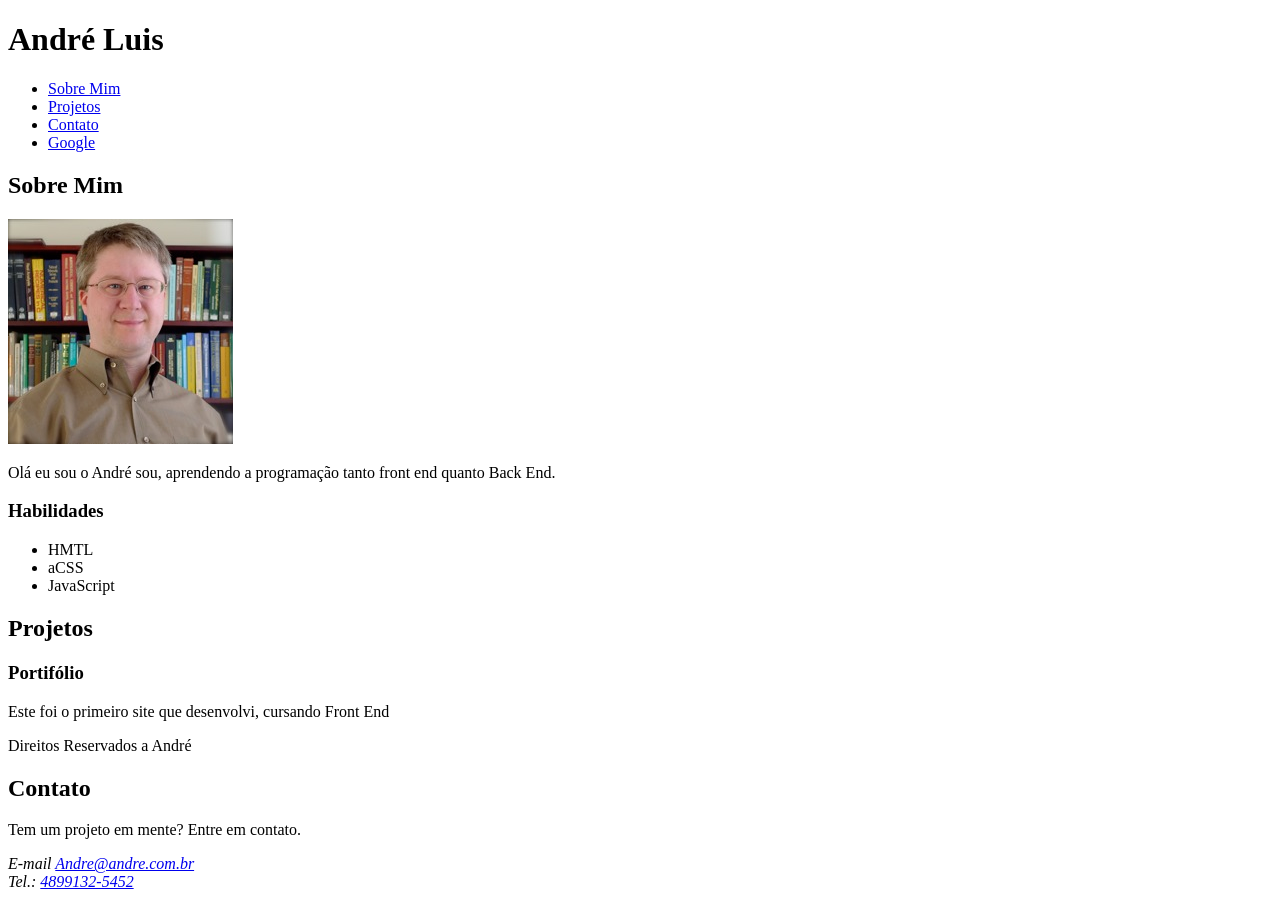
==== index.html @ 3a917a70 "Primeiro Commit" ====
<!doctype html>
<html lang="pt-br">
  <head>
    <meta charset="UTF-8" />
    <meta name="viewport" content="width=device-width, initial-scale=1.0" />
    <title>André Luis Garrido</title>
  </head>
  <body>
    <header>
      <h1>André Luis</h1>

      <nav>
        <!-- Seção de navegação do site-->
        <ul>
          <li><a href="#sobre">Sobre Mim</a></li>
          <li><a href="#projeto">Projetos</a></li>
          <li><a href="#contato">Contato</a></li>
          <li><a href="https://google.com.br" target="_blank">Google</a></li>
        </ul>
        <!-- Lista não ordenada para links do nosso menu.-->
      </nav>
    </header>

    <section id="sobre">
      <h2>Sobre Mim</h2>

      <img src="perfil.jpg" alt="Imagem do Perfil" title="Imagem de Perfil" />

      <article>
        <p>
          Olá eu sou o André sou, aprendendo a programação tanto front end
          quanto Back End.
        </p>
      </article>

      <aside>
        <h3>Habilidades</h3>
        <ul>
          <li>HMTL</li>
          <li>aCSS</li>
          <li>JavaScript</li>
        </ul>
      </aside>
    </section>

    <section id="projeto">
      <h2>Projetos</h2>

      <article>
        <h3>Portifólio</h3>
        <p>Este foi o primeiro site que desenvolvi, cursando Front End</p>
      </article>
    </section>

    <footer>
      <p>Direitos Reservados a André</p>
      <section id="contato">
        <h2>Contato</h2>
        <p>Tem um projeto em mente? Entre em contato.</p>
        <address>
          E-mail <a href="mailto:andre@andre.com.br">Andre@andre.com.br </a>
          <br />
          Tel.: <a href="tel:+5548991325452">4899132-5452</a>
        </address>
      </section>
    </footer>
  </body>
</html>
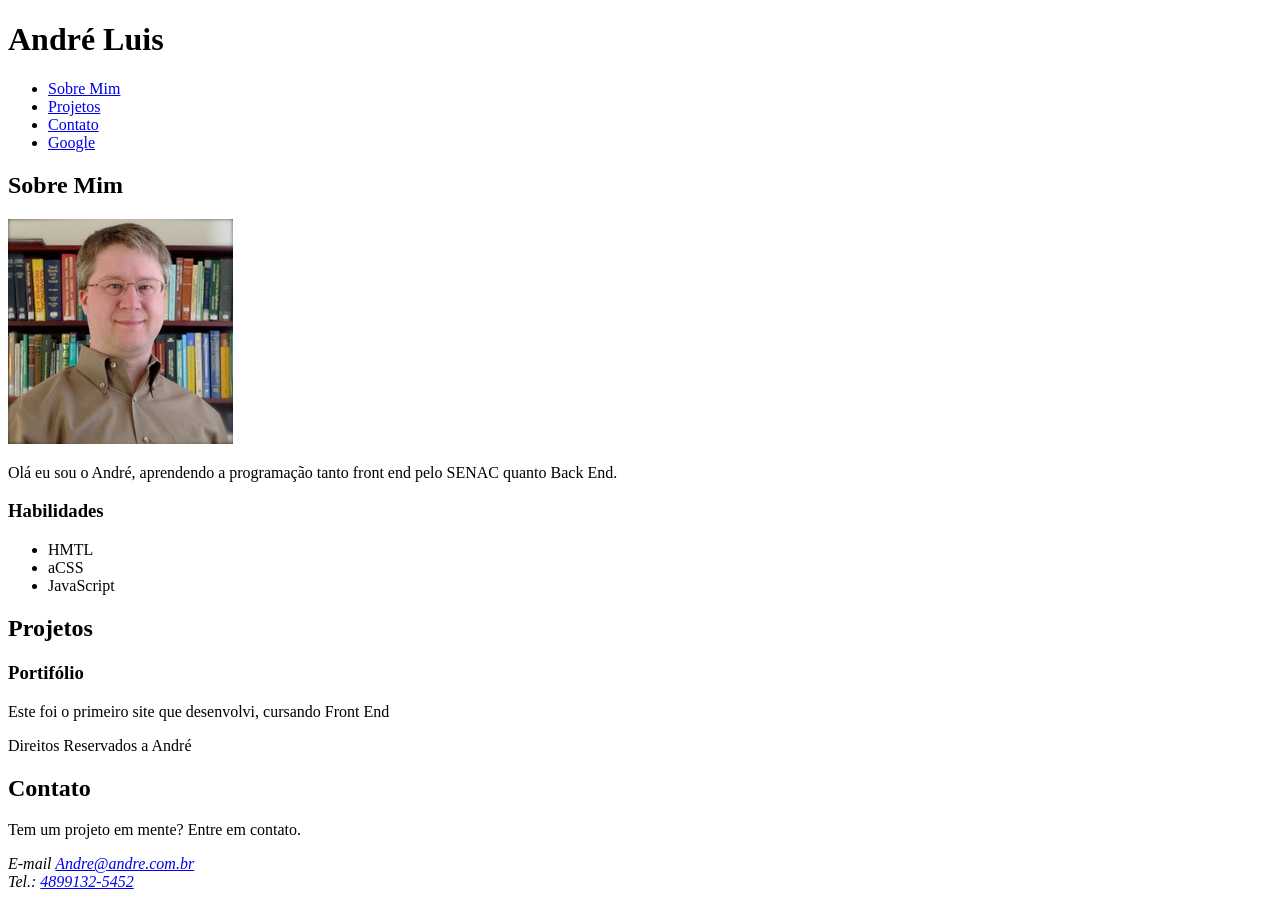
==== commit 4c4e3ad0: "Nova Mudança" ====
--- a/index.html
+++ b/index.html
@@ -28,8 +28,8 @@
 
       <article>
         <p>
-          Olá eu sou o André sou, aprendendo a programação tanto front end
-          quanto Back End.
+          Olá eu sou o André, aprendendo a programação tanto front end pelo
+          SENAC quanto Back End.
         </p>
       </article>
 
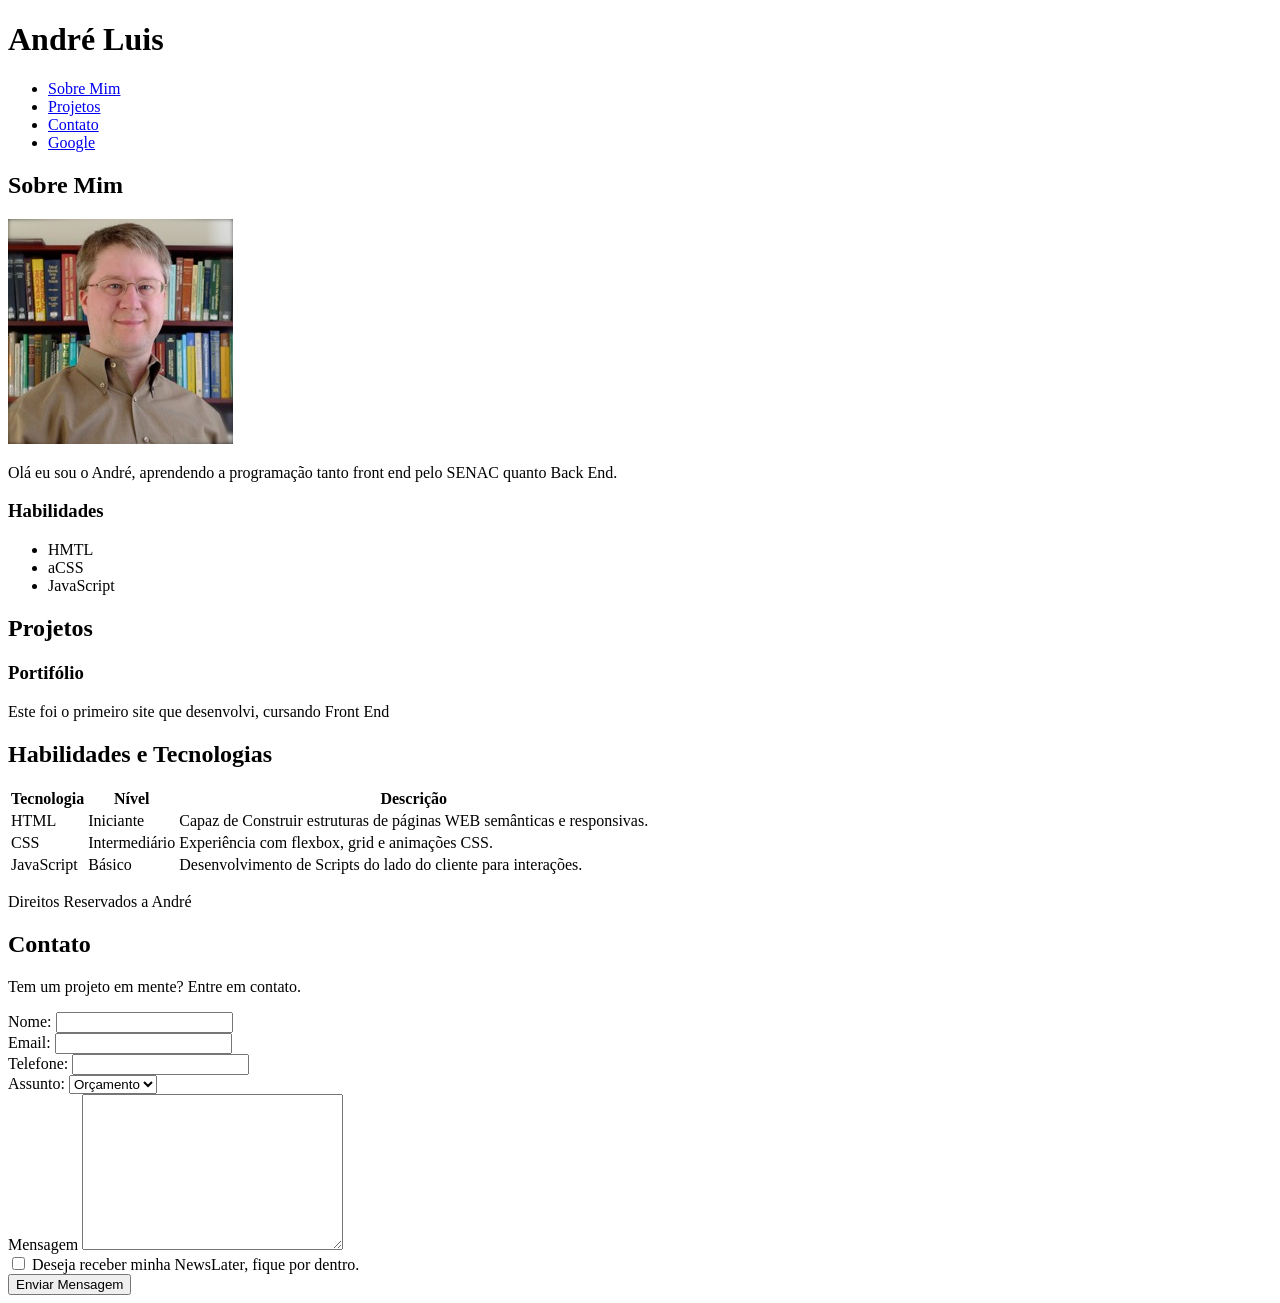
==== commit de7618fe: "Tabelas" ====
--- a/index.html
+++ b/index.html
@@ -52,16 +52,87 @@
       </article>
     </section>
 
+    <section id="habilidades">
+      <h2>Habilidades e Tecnologias</h2>
+
+      <table>
+        <thead>
+          <tr>
+            <th>Tecnologia</th>
+            <th>Nível</th>
+            <th>Descrição</th>
+          </tr>
+        </thead>
+
+        <tbody>
+          <tr>
+            <td>HTML</td>
+            <td>Iniciante</td>
+            <td>
+              Capaz de Construir estruturas de páginas WEB semânticas e
+              responsivas.
+            </td>
+          </tr>
+
+          <tr>
+            <td>CSS</td>
+            <td>Intermediário</td>
+            <td>Experiência com flexbox, grid e animações CSS.</td>
+          </tr>
+
+          <tr>
+            <td>JavaScript</td>
+            <td>Básico</td>
+            <td>
+              Desenvolvimento de Scripts do lado do cliente para interações.
+            </td>
+          </tr>
+        </tbody>
+      </table>
+    </section>
+
     <footer>
       <p>Direitos Reservados a André</p>
       <section id="contato">
         <h2>Contato</h2>
         <p>Tem um projeto em mente? Entre em contato.</p>
-        <address>
-          E-mail <a href="mailto:andre@andre.com.br">Andre@andre.com.br </a>
+
+        <form action="">
+          <label for="nome">Nome: </label>
+          <input type="text" id="nome" name="nome" required /><br />
+
+          <label for="email">Email: </label>
+          <input type="email" id="email" name="email" required /><br />
+
+          <label for="telefone">Telefone: </label>
+          <input type="tel" id="telefone" name="telefone" required /><br />
+
+          <label for="assunto">Assunto:</label>
+          <select name="assunto" id="assunto">
+            <option value="orcamento">Orçamento</option>
+            <option value="duvida">Dúvida</option>
+            <option value="outro">Outro</option>
+          </select>
           <br />
-          Tel.: <a href="tel:+5548991325452">4899132-5452</a>
-        </address>
+          <label for="mensagem">Mensagem</label>
+          <textarea
+            name="mensagem"
+            id="mensagem"
+            cols="30"
+            rows="10"
+          ></textarea>
+          <br />
+
+          <input type="checkbox" id="inscricao" name="inscricao" />
+
+          <label for="inscricao"
+            >Deseja receber minha NewsLater, fique por dentro.</label
+          >
+
+          <br />
+
+          <input type="submit" value="Enviar Mensagem" />
+        </form>
       </section>
     </footer>
   </body>
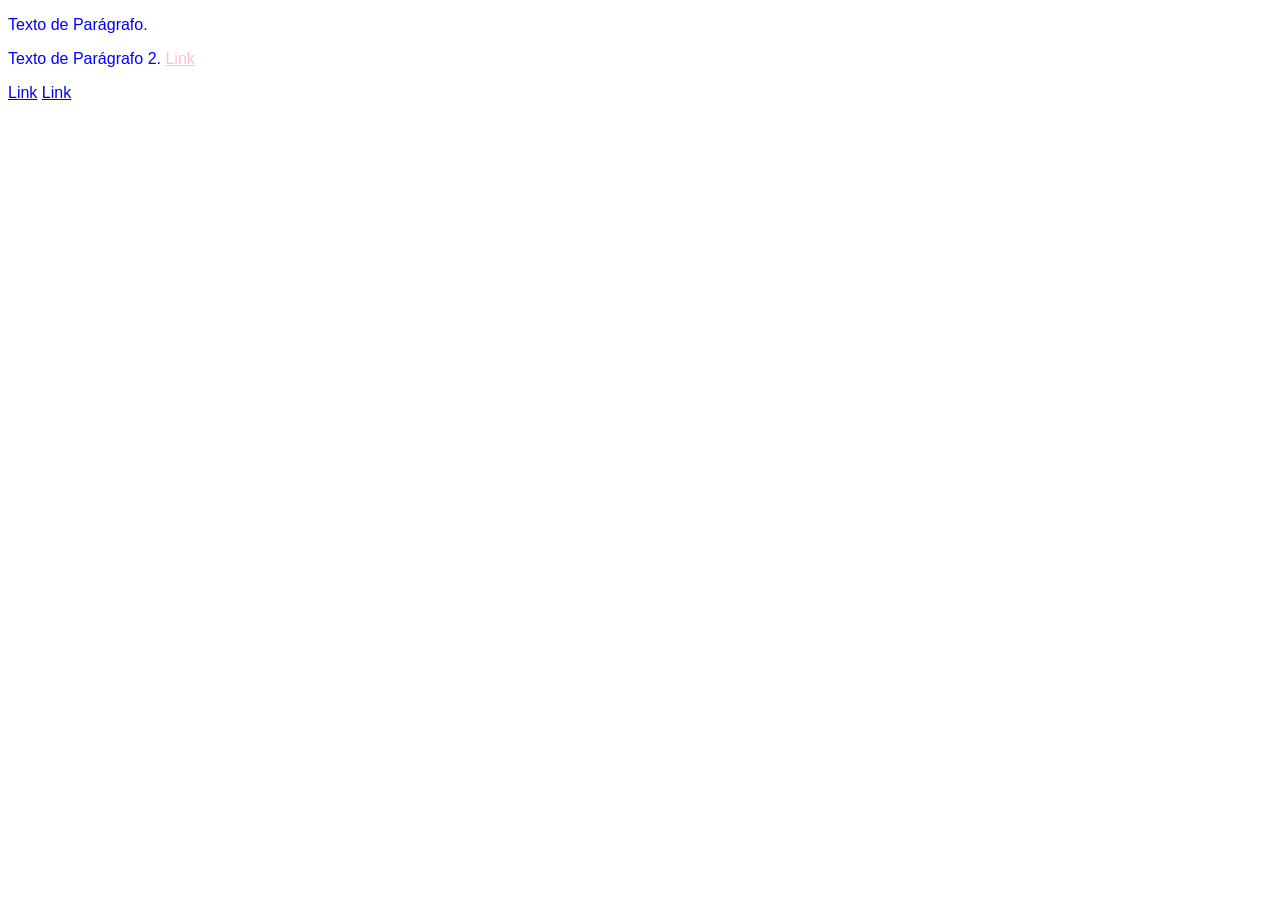
==== commit a61b91c7: "ok" ====
--- a/index.html
+++ b/index.html
@@ -3,137 +3,19 @@
   <head>
     <meta charset="UTF-8" />
     <meta name="viewport" content="width=device-width, initial-scale=1.0" />
-    <title>André Luis Garrido</title>
+    <title>Document</title>
+    <link rel="stylesheet" href="style.css" />
   </head>
   <body>
-    <header>
-      <h1>André Luis</h1>
+    <p>Texto de Parágrafo.</p>
+    <div>
+      <p>
+        Texto de Parágrafo 2.
+        <a href="#">Link</a>
+      </p>
+    </div>
 
-      <nav>
-        <!-- Seção de navegação do site-->
-        <ul>
-          <li><a href="#sobre">Sobre Mim</a></li>
-          <li><a href="#projeto">Projetos</a></li>
-          <li><a href="#contato">Contato</a></li>
-          <li><a href="https://google.com.br" target="_blank">Google</a></li>
-        </ul>
-        <!-- Lista não ordenada para links do nosso menu.-->
-      </nav>
-    </header>
-
-    <section id="sobre">
-      <h2>Sobre Mim</h2>
-
-      <img src="perfil.jpg" alt="Imagem do Perfil" title="Imagem de Perfil" />
-
-      <article>
-        <p>
-          Olá eu sou o André, aprendendo a programação tanto front end pelo
-          SENAC quanto Back End.
-        </p>
-      </article>
-
-      <aside>
-        <h3>Habilidades</h3>
-        <ul>
-          <li>HMTL</li>
-          <li>aCSS</li>
-          <li>JavaScript</li>
-        </ul>
-      </aside>
-    </section>
-
-    <section id="projeto">
-      <h2>Projetos</h2>
-
-      <article>
-        <h3>Portifólio</h3>
-        <p>Este foi o primeiro site que desenvolvi, cursando Front End</p>
-      </article>
-    </section>
-
-    <section id="habilidades">
-      <h2>Habilidades e Tecnologias</h2>
-
-      <table>
-        <thead>
-          <tr>
-            <th>Tecnologia</th>
-            <th>Nível</th>
-            <th>Descrição</th>
-          </tr>
-        </thead>
-
-        <tbody>
-          <tr>
-            <td>HTML</td>
-            <td>Iniciante</td>
-            <td>
-              Capaz de Construir estruturas de páginas WEB semânticas e
-              responsivas.
-            </td>
-          </tr>
-
-          <tr>
-            <td>CSS</td>
-            <td>Intermediário</td>
-            <td>Experiência com flexbox, grid e animações CSS.</td>
-          </tr>
-
-          <tr>
-            <td>JavaScript</td>
-            <td>Básico</td>
-            <td>
-              Desenvolvimento de Scripts do lado do cliente para interações.
-            </td>
-          </tr>
-        </tbody>
-      </table>
-    </section>
-
-    <footer>
-      <p>Direitos Reservados a André</p>
-      <section id="contato">
-        <h2>Contato</h2>
-        <p>Tem um projeto em mente? Entre em contato.</p>
-
-        <form action="">
-          <label for="nome">Nome: </label>
-          <input type="text" id="nome" name="nome" required /><br />
-
-          <label for="email">Email: </label>
-          <input type="email" id="email" name="email" required /><br />
-
-          <label for="telefone">Telefone: </label>
-          <input type="tel" id="telefone" name="telefone" required /><br />
-
-          <label for="assunto">Assunto:</label>
-          <select name="assunto" id="assunto">
-            <option value="orcamento">Orçamento</option>
-            <option value="duvida">Dúvida</option>
-            <option value="outro">Outro</option>
-          </select>
-          <br />
-          <label for="mensagem">Mensagem</label>
-          <textarea
-            name="mensagem"
-            id="mensagem"
-            cols="30"
-            rows="10"
-          ></textarea>
-          <br />
-
-          <input type="checkbox" id="inscricao" name="inscricao" />
-
-          <label for="inscricao"
-            >Deseja receber minha NewsLater, fique por dentro.</label
-          >
-
-          <br />
-
-          <input type="submit" value="Enviar Mensagem" />
-        </form>
-      </section>
-    </footer>
+    <a href="#">Link</a>
+    <a href="#">Link</a>
   </body>
 </html>
--- a/style.css
+++ b/style.css
@@ -0,0 +1,27 @@
+* {
+  font-family: Arial, Helvetica, sans-serif;
+}
+
+p {
+  color: blue;
+}
+
+/*p + a {
+  font-weight: bold;
+  color: red;
+}*/
+
+/*Seletor irmão que todos os links depois do paragrafo vai assumir este css*/
+/*p ~ a {
+  font-weight: bold;
+  color: red;
+}
+*/
+/*p > a {
+  font-weight: bold;
+  color: blue;
+}*/
+
+div a {
+  color: pink;
+}
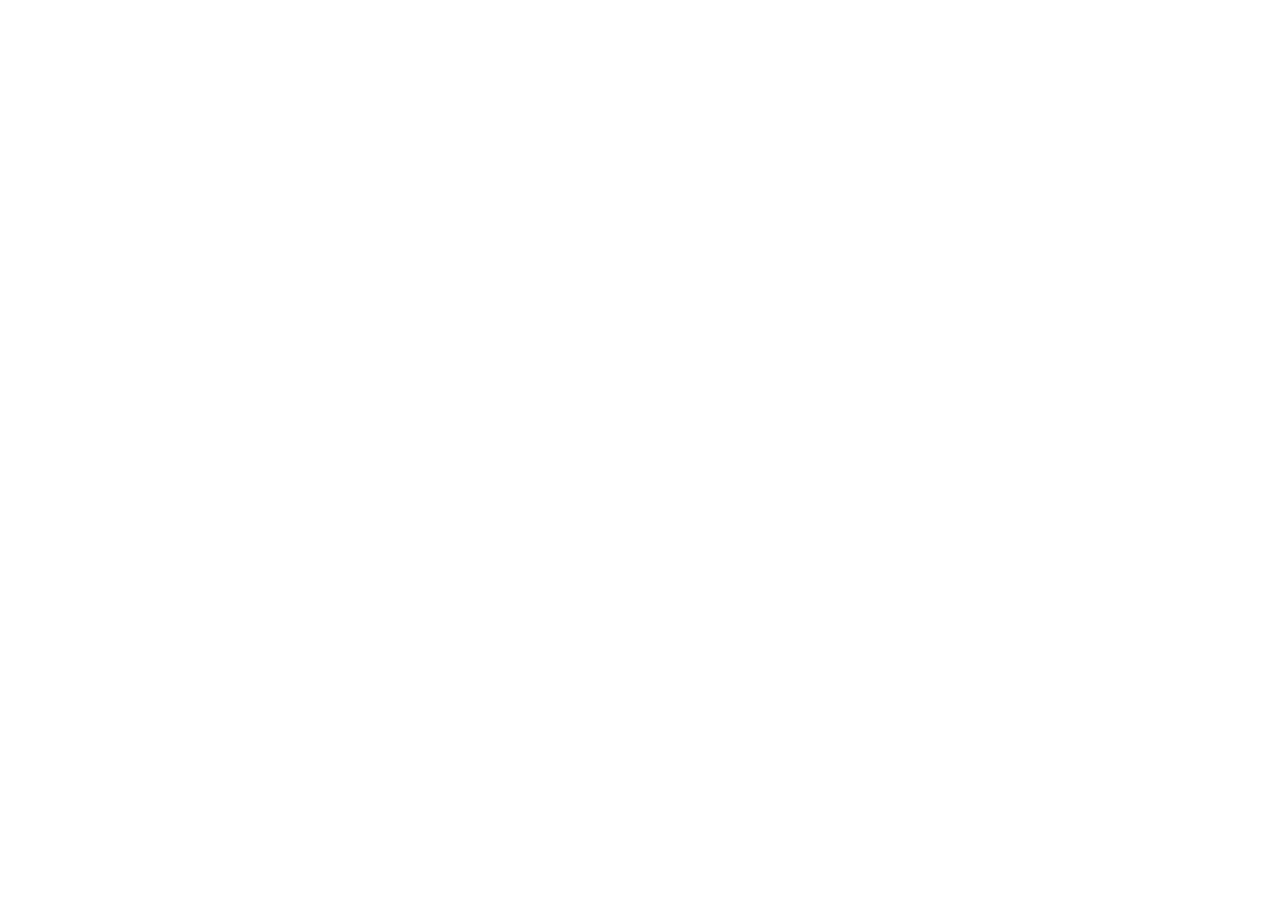
==== commit d8621d8d: "Atual" ====
--- a/index.html
+++ b/index.html
@@ -7,7 +7,7 @@
     <link rel="stylesheet" href="style.css" />
   </head>
   <body>
-    <p>Texto de Parágrafo.</p>
+    <!--<p>Texto de Parágrafo.</p>
     <div>
       <p>
         Texto de Parágrafo 2.
@@ -16,6 +16,17 @@
     </div>
 
     <a href="#">Link</a>
-    <a href="#">Link</a>
+    <a href="#">Link</a>-->
+
+    <!--<p class="block">Paragrafo Block</p>
+    <p class="in-line">Paragrafo in-line</p>
+    <p class="in-line">Paragrafo in-line</p>
+
+    <div class="display-block">Display Block</div>
+
+    <span class="display-inline">Display inline</span>
+    <span class="display-inline">Display inline</span>
+
+    <div class="display-inline-block">Display inline-Block</div>-->
   </body>
 </html>
--- a/style.css
+++ b/style.css
@@ -1,4 +1,4 @@
-* {
+/* {
   font-family: Arial, Helvetica, sans-serif;
 }
 
@@ -6,22 +6,60 @@
   color: blue;
 }
 
-/*p + a {
-  font-weight: bold;
-  color: red;
-}*/
-
-/*Seletor irmão que todos os links depois do paragrafo vai assumir este css*/
-/*p ~ a {
+p + a {
   font-weight: bold;
   color: red;
 }
-*/
-/*p > a {
+
+Seletor irmão que todos os links depois do paragrafo vai assumir este css
+p ~ a {
+  font-weight: bold;
+  color: red;
+}
+
+p > a {
   font-weight: bold;
   color: blue;
-}*/
+}
 
 div a {
   color: pink;
 }
+*/
+
+/*p {
+  margin: 20px;
+  padding: 20px;
+  border: 1px solid black;
+}
+
+p {
+  border: 1px solid #000;
+}
+
+.in-line {
+  display: inline-block;
+  margin-top: 20px;
+}
+.block {
+  display: block;
+}
+
+.display-block {
+  display: block;
+  height: 200px;
+  background-color: blue;
+  border: 1px solid #000;
+}
+
+.display-inline {
+  display: inline;
+  background-color: aqua;
+  border: #000;
+}
+
+.display-inline-block {
+  display: inline-block;
+  background-color: pink;
+  border: 1px solid #0000;
+}*/
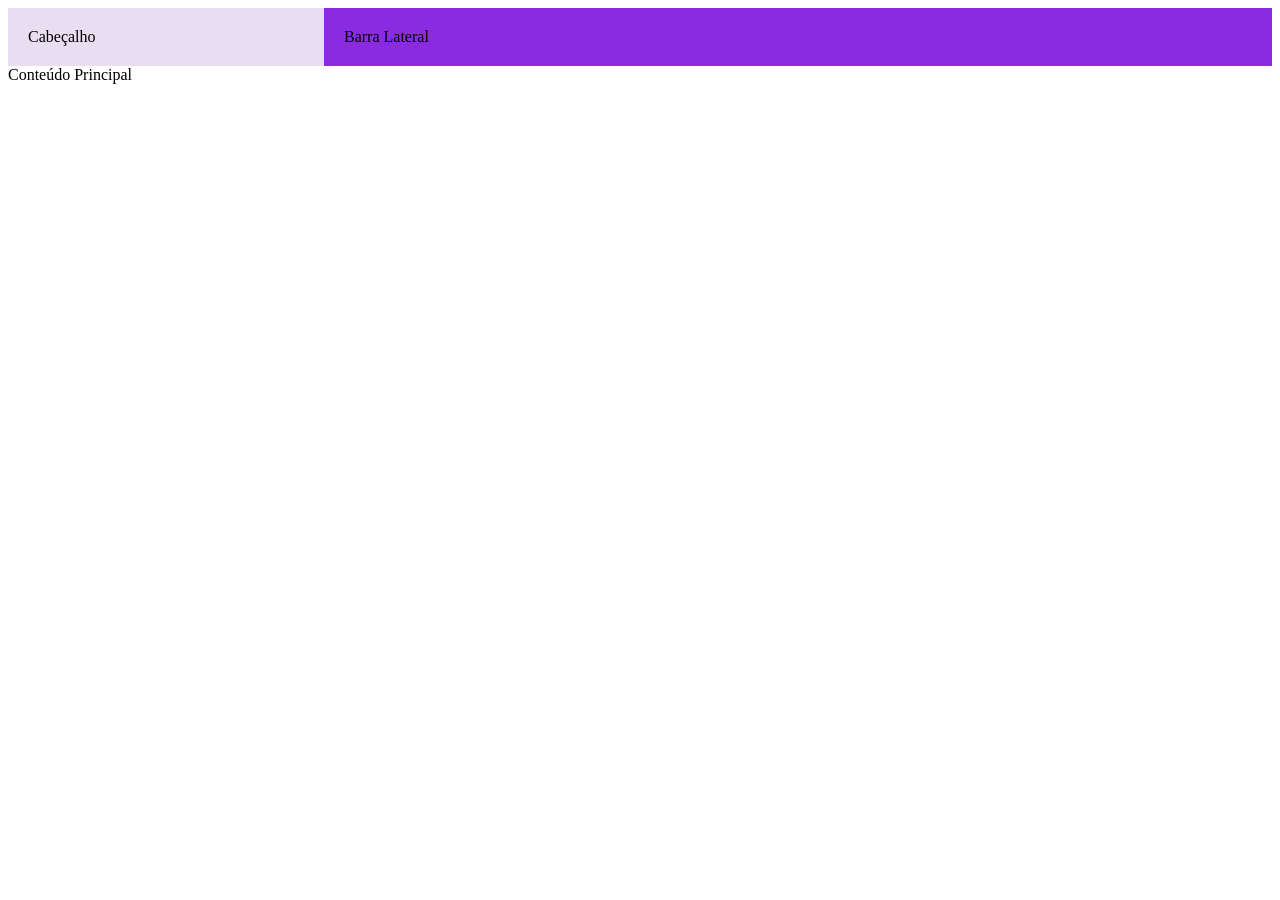
==== commit 3b7d28ca: "Aula14" ====
--- a/index.html
+++ b/index.html
@@ -7,6 +7,68 @@
     <link rel="stylesheet" href="style.css" />
   </head>
   <body>
+    <div class="container">
+      <header class="header">Cabeçalho</header>
+      <aside class="sidebar">Barra Lateral</aside>
+      <main class="content">Conteúdo Principal</main>
+    </div>
+
+    <!--<header class="header">Menu do Topo</header>
+    <div>
+      <p>
+        It is a long established fact that a reader will be distracted by the
+        readable content of a page when looking at its layout.
+      </p>
+      <p>
+        It is a long established fact that a reader will be distracted by the
+        readable content of a page when looking at its layout.
+      </p>
+      <p>
+        It is a long established fact that a reader will be distracted by the
+        readable content of a page when looking at its layout.
+      </p>
+    </div>
+
+    <div class="relativo">
+      <div class="absoluto"></div>
+      <div class="fixed"></div>
+    </div>-->
+
+    <!-- <div class="conteudo">
+      <img
+        class="imagem-flutuante"
+        src="https://imgs.search.brave.com/Ex_1EdUsp7YxuPYCLTSVC8s6crQXjZXXudc8PYVoedw/rs:fit:500:0:1:0/g:ce/aHR0cHM6Ly9tZWRp/YS5nZXR0eWltYWdl/cy5jb20vaWQvMTkx/NzU5NjY4MS9wdC9m/b3RvL2NvZGUtaHRt/bC1jZ2ktc3RvY2st/cGhvdG8tc3RvY2st/cGhvdG8uanBnP3M9/NjEyeDYxMiZ3PTAm/az0yMCZjPTFhSG1H/NkFmMUNDUE9LcnR6/VVZDQ2lZR2FwR0g2/NXFzNlhMY1ZlRWtP/NFk9"
+        alt=""
+      />
+
+      <p class="texto">
+        is simply dummy text of the printing and typesetting industry. Lorem
+        Ipsum has been the industry's standard dummy text ever since 1966, when
+        designers at Letraset and James Mosley, the librarian at St Bride
+        Printing Library, took a 1914 Cicero translation and scrambled it to
+        make dummy text for Letraset's Body Type sheets. It has survived not
+        only many decades
+      </p>
+      <p class="texto">
+        is simply dummy text of the printing and typesetting industry. Lorem
+        Ipsum has been the industry's standard dummy text ever since 1966, when
+        designers at Letraset and James Mosley, the librarian at St Bride
+        Printing Library, took a 1914 Cicero translation and scrambled it to
+        make dummy text for Letraset's Body Type sheets. It has survived not
+        only many decades
+      </p>
+
+      <div class="subtitulo">Subtitulo</div>
+
+      <p class="texto">
+        is simply dummy text of the printing and typesetting industry. Lorem
+        Ipsum has been the industry's standard dummy text ever since 1966, when
+        designers at Letraset and James Mosley, the librarian at St Bride
+        Printing Library, took a 1914 Cicero translation and scrambled it to
+        make dummy text for Letraset's Body Type sheets. It has survived not
+        only many decades
+      </p>
+    </div>-->
     <!--<p>Texto de Parágrafo.</p>
     <div>
       <p>
--- a/style.css
+++ b/style.css
@@ -1,3 +1,71 @@
+.container {
+  display: grid;
+  grid-template-columns: 1fr 3fr;
+  grid-template-rows: auto 1fr;
+}
+
+.header {
+  background-color: rgba(86, 7, 151, 0.133);
+  padding: 20px;
+}
+
+.sidebar {
+  background-color: blueviolet;
+  padding: 20px;
+}
+
+.content {
+  background-color: #ffffff;
+}
+
+/*.header {
+  background-color: yellow;
+  position: sticky;
+  position: -webkit-sticky;
+  top: 0;
+  border: solid 1px #0000;
+  padding: 10px;
+  font-size: 20px;
+}
+
+.relativo {
+  position: relative;
+  height: 100px;
+  background-color: blue;
+}
+
+.absoluto {
+  position: absolute;
+  height: 50px;
+  background-color: red;
+  top: 0px;
+  right: 10px;
+  width: 20px;
+}
+
+.fixed {
+  width: 50px;
+  height: 50px;
+  background-color: blueviolet;
+  position: fixed;
+  bottom: 20px;
+  right: 20px;
+}*/
+
+/*body {
+  padding: 20px;
+  font-family: Arial, Helvetica, sans-serif;
+}
+.imagem-flutuante {
+  float: left;
+  width: 100px;
+  margin-right: 10px;
+  margin-bottom: 10px;
+}
+
+.subtitulo {
+  clear: both;
+}*/
 /* {
   font-family: Arial, Helvetica, sans-serif;
 }
@@ -11,8 +79,8 @@
   color: red;
 }
 
-Seletor irmão que todos os links depois do paragrafo vai assumir este css
-p ~ a {
+/*Seletor irmão que todos os links depois do paragrafo vai assumir este css*/
+/*p ~ a {
   font-weight: bold;
   color: red;
 }
